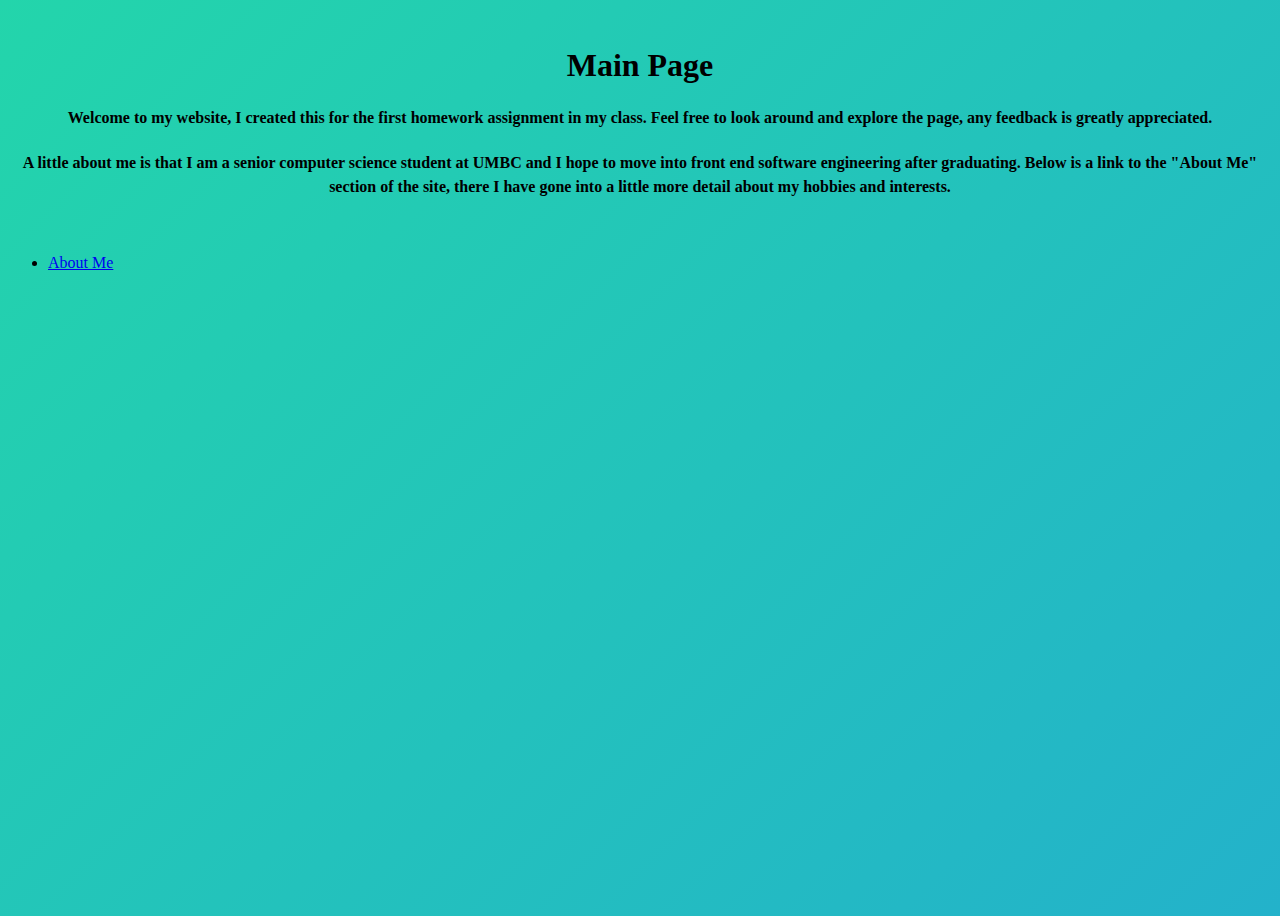
==== index.html @ 4486d35b "Add files via upload" ====
<DOCTYPE! html>
<html lang = "en">
    <head>
        <title> Homework 1 - Yusuf Sattar </title>
        <link rel = "stylesheet" href = "styles.css">
    </head>
    
    <style>
        body{
            height: 100%;
        }
        h4{
            line-height: 1.5;
            text-align: center;
        }
    </style>
    
    <body>
        <br>
        <h1><center>  Main Page </center></h1>
        <h4> Welcome to my website, I created this for the first homework assignment in my class. Feel free to look around and explore the page, any feedback is greatly appreciated. </h4>
        <h4> A little about me is that I am a senior computer science student at UMBC and I hope to move into front end software engineering after graduating. Below is a link to the "About Me" section of the site, there I have gone into a little more detail about my hobbies and interests. </h4>
        <br>
        <ul>
            <li><a href = "about_me.html"> About Me </a></li>
        </ul>
        <br>
    </body>
<html>
---- styles.css ----
/* The background CSS code is an existing framework that I used.*/

body {
	background: linear-gradient(-45deg, #ee7752, #e73c7e, #23a6d5, #23d5ab);
	background-size: 400% 400%;
	animation: gradient 15s ease infinite;
	height: 100vh;
}

@keyframes gradient {
	0% {
		background-position: 0% 50%;
	}
	50% {
		background-position: 100% 50%;
	}
	100% {
		background-position: 0% 50%;
	}
}
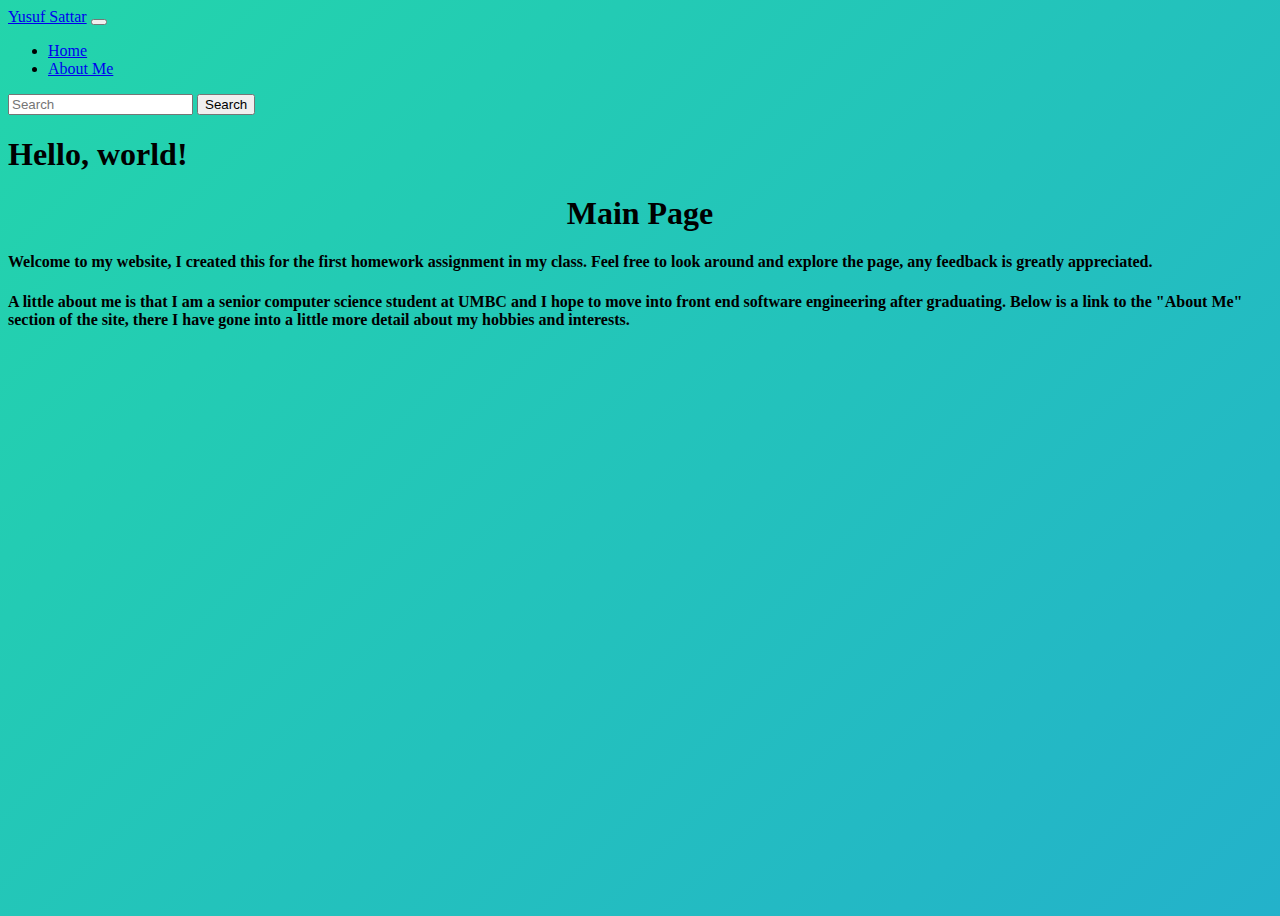
==== commit 90e18f2e: "Update index.html" ====
--- a/index.html
+++ b/index.html
@@ -1,29 +1,53 @@
-<DOCTYPE! html>
-<html lang = "en">
-    <head>
-        <title> Homework 1 - Yusuf Sattar </title>
-        <link rel = "stylesheet" href = "styles.css">
-    </head>
-    
-    <style>
-        body{
-            height: 100%;
-        }
-        h4{
-            line-height: 1.5;
-            text-align: center;
-        }
-    </style>
-    
-    <body>
-        <br>
-        <h1><center>  Main Page </center></h1>
+<!doctype html>
+<html lang="en">
+  <head>
+    <title> Homework 1 - Yusuf Sattar </title>
+    <link rel = "stylesheet" href = "styles.css">
+    <!-- Required meta tags -->
+    <meta charset="utf-8">
+    <meta name="viewport" content="width=device-width, initial-scale=1">
+
+    <!-- Bootstrap CSS -->
+    <link href="https://cdn.jsdelivr.net/npm/bootstrap@5.0.2/dist/css/bootstrap.min.css" rel="stylesheet" integrity="sha384-EVSTQN3/azprG1Anm3QDgpJLIm9Nao0Yz1ztcQTwFspd3yD65VohhpuuCOmLASjC" crossorigin="anonymous">
+  </head>
+  <body>
+    <nav class="navbar navbar-expand-lg navbar-light bg-light">
+  <div class="container-fluid">
+    <a class="navbar-brand" href="#">Yusuf Sattar</a>
+    <button class="navbar-toggler" type="button" data-bs-toggle="collapse" data-bs-target="#navbarSupportedContent" aria-controls="navbarSupportedContent" aria-expanded="false" aria-label="Toggle navigation">
+      <span class="navbar-toggler-icon"></span>
+    </button>
+    <div class="collapse navbar-collapse" id="navbarSupportedContent">
+      <ul class="navbar-nav me-auto mb-2 mb-lg-0">
+        <li class="nav-item">
+          <a class="nav-link active" aria-current="page" href="#">Home</a>
+        </li>
+        <li class="nav-item">
+          <a class="about_me.html" href="about_me.html">About Me</a>
+        </li>
+      </ul>
+      <form class="d-flex">
+        <input class="form-control me-2" type="search" placeholder="Search" aria-label="Search">
+        <button class="btn btn-outline-success" type="submit">Search</button>
+      </form>
+    </div>
+  </div>
+</nav>
+    <h1>Hello, world!</h1>
+
+    <!-- Optional JavaScript; choose one of the two! -->
+
+    <!-- Option 1: Bootstrap Bundle with Popper -->
+    <script src="https://cdn.jsdelivr.net/npm/bootstrap@5.0.2/dist/js/bootstrap.bundle.min.js" integrity="sha384-MrcW6ZMFYlzcLA8Nl+NtUVF0sA7MsXsP1UyJoMp4YLEuNSfAP+JcXn/tWtIaxVXM" crossorigin="anonymous"></script>
+
+    <!-- Option 2: Separate Popper and Bootstrap JS -->
+    <!--
+    <script src="https://cdn.jsdelivr.net/npm/@popperjs/core@2.9.2/dist/umd/popper.min.js" integrity="sha384-IQsoLXl5PILFhosVNubq5LC7Qb9DXgDA9i+tQ8Zj3iwWAwPtgFTxbJ8NT4GN1R8p" crossorigin="anonymous"></script>
+    <script src="https://cdn.jsdelivr.net/npm/bootstrap@5.0.2/dist/js/bootstrap.min.js" integrity="sha384-cVKIPhGWiC2Al4u+LWgxfKTRIcfu0JTxR+EQDz/bgldoEyl4H0zUF0QKbrJ0EcQF" crossorigin="anonymous"></script>
+    -->
+      <h1><center>  Main Page </center></h1>
         <h4> Welcome to my website, I created this for the first homework assignment in my class. Feel free to look around and explore the page, any feedback is greatly appreciated. </h4>
         <h4> A little about me is that I am a senior computer science student at UMBC and I hope to move into front end software engineering after graduating. Below is a link to the "About Me" section of the site, there I have gone into a little more detail about my hobbies and interests. </h4>
-        <br>
-        <ul>
-            <li><a href = "about_me.html"> About Me </a></li>
-        </ul>
-        <br>
-    </body>
-<html>+        
+  </body>
+</html>
